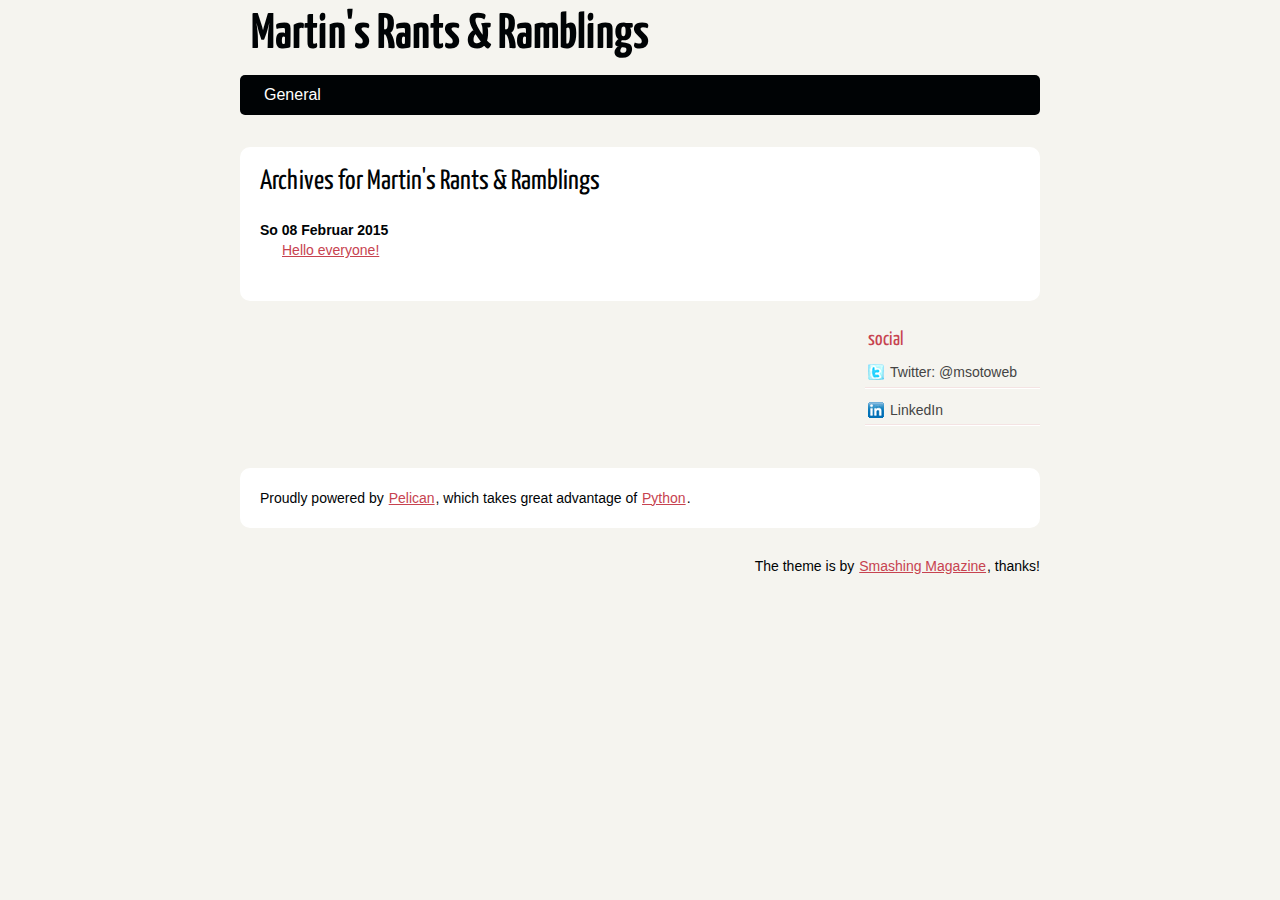
==== archives.html @ d3717be1 "Initial content." ====
<!DOCTYPE html>
<html lang="en">
<head>
        <meta charset="utf-8" />
        <title>Martin's Rants & Ramblings</title>
        <link rel="stylesheet" href="/theme/css/main.css" />

        <!--[if IE]>
            <script src="http://html5shiv.googlecode.com/svn/trunk/html5.js"></script>
        <![endif]-->
</head>

<body id="index" class="home">
        <header id="banner" class="body">
                <h1><a href="/">Martin's Rants & Ramblings </a></h1>
                <nav><ul>
                    <li><a href="/category/general.html">General</a></li>
                </ul></nav>
        </header><!-- /#banner -->
<section id="content" class="body">
<h1>Archives for Martin's Rants & Ramblings</h1>

<dl>
    <dt>So 08 Februar 2015</dt>
    <dd><a href="/hello-everyone.html">Hello everyone!</a></dd>
</dl>
</section>
        <section id="extras" class="body">
                <div class="social">
                        <h2>social</h2>
                        <ul>

                            <li><a href="https://twitter.com/msotoweb">Twitter: @msotoweb</a></li>
                            <li><a href="http://de.linkedin.com/pub/mart%C3%ADn-soto/0/a01/62a">LinkedIn</a></li>
                        </ul>
                </div><!-- /.social -->
        </section><!-- /#extras -->

        <footer id="contentinfo" class="body">
                <address id="about" class="vcard body">
                Proudly powered by <a href="http://getpelican.com/">Pelican</a>, which takes great advantage of <a href="http://python.org">Python</a>.
                </address><!-- /#about -->

                <p>The theme is by <a href="http://coding.smashingmagazine.com/2009/08/04/designing-a-html-5-layout-from-scratch/">Smashing Magazine</a>, thanks!</p>
        </footer><!-- /#contentinfo -->

</body>
</html>
---- theme/css/main.css ----
/*
	Name: Smashing HTML5
	Date: July 2009
	Description: Sample layout for HTML5 and CSS3 goodness.
	Version: 1.0
	License: MIT <http://opensource.org/licenses/MIT>
	Licensed by: Smashing Media GmbH <http://www.smashingmagazine.com/>
	Original author: Enrique Ramírez <http://enrique-ramirez.com/>
*/

/* Imports */
@import url("reset.css");
@import url("pygment.css");
@import url("typogrify.css");
@import url(//fonts.googleapis.com/css?family=Yanone+Kaffeesatz&subset=latin);

/***** Global *****/
/* Body */
body {
    background: #F5F4EF;
    color: #000305;
    font-size: 87.5%; /* Base font size: 14px */
    font-family: 'Trebuchet MS', Trebuchet, 'Lucida Sans Unicode', 'Lucida Grande', 'Lucida Sans', Arial, sans-serif;
    line-height: 1.429;
    margin: 0;
    padding: 0;
    text-align: left;
}

/* Headings */
h1 {font-size: 2em }
h2 {font-size: 1.571em}	/* 22px */
h3 {font-size: 1.429em}	/* 20px */
h4 {font-size: 1.286em}	/* 18px */
h5 {font-size: 1.143em}	/* 16px */
h6 {font-size: 1em}		/* 14px */

h1, h2, h3, h4, h5, h6 {
	font-weight: 400;
	line-height: 1.1;
	margin-bottom: .8em;
    font-family: 'Yanone Kaffeesatz', arial, serif;
}

h3, h4, h5, h6 { margin-top: .8em; }
	
hr { border: 2px solid #EEEEEE; }

/* Anchors */
a {outline: 0;}
a img {border: 0px; text-decoration: none;}
a:link, a:visited {
	color: #C74350;
	padding: 0 1px;
	text-decoration: underline;
}
a:hover, a:active {
	background-color: #C74350;
	color: #fff;
	text-decoration: none;
	text-shadow: 1px 1px 1px #333;
}

h1 a:hover {
    background-color: inherit
}
	
/* Paragraphs */
div.line-block,
p { margin-top: 1em;
    margin-bottom: 1em;}

strong, b {font-weight: bold;}
em, i {font-style: italic;}

/* Lists */
ul {
	list-style: outside disc;
	margin: 0em 0 0 1.5em;
}

ol {
	list-style: outside decimal;
	margin: 0em 0 0 1.5em;
}

li { margin-top: 0.5em;}

.post-info {
    float:right;
    margin:10px;
    padding:5px;
}

.post-info p{
    margin-top: 1px;
    margin-bottom: 1px;
}

.readmore { float: right }

dl {margin: 0 0 1.5em 0;}
dt {font-weight: bold;}
dd {margin-left: 1.5em;}

pre{background-color:  rgb(238, 238, 238); padding: 10px; margin: 10px; overflow: auto;}

/* Quotes */
blockquote {
    margin: 20px;
    font-style: italic;
}
cite {}

q {}

div.note {
   float: right;
   margin: 5px;
   font-size: 85%;
   max-width: 300px;
}

/* Tables */
table {margin: .5em auto 1.5em auto; width: 98%;}
	
	/* Thead */
	thead th {padding: .5em .4em; text-align: left;}
	thead td {}

	/* Tbody */
	tbody td {padding: .5em .4em;}
	tbody th {}
	
	tbody .alt td {}
	tbody .alt th {}
	
	/* Tfoot */
	tfoot th {}
	tfoot td {}
	
/* HTML5 tags */
header, section, footer,
aside, nav, article, figure {
	display: block;
}

/***** Layout *****/
.body {clear: both; margin: 0 auto; width: 800px;}
img.right, figure.right {float: right; margin: 0 0 2em 2em;}
img.left, figure.left {float: left; margin: 0 2em 2em 0;}

/*
	Header
*****************/
#banner {
	margin: 0 auto;
	padding: 2.5em 0 0 0;
}

	/* Banner */
	#banner h1 {font-size: 3.571em; line-height: 0;}
	#banner h1 a:link, #banner h1 a:visited {
		color: #000305;
		display: block;
		font-weight: bold;
		margin: 0 0 .6em .2em;
		text-decoration: none;
	}
	#banner h1 a:hover, #banner h1 a:active {
		background: none;
		color: #C74350;
		text-shadow: none;
	}
	
	#banner h1 strong {font-size: 0.36em; font-weight: normal;}
	
	/* Main Nav */
	#banner nav {
		background: #000305;
		font-size: 1.143em;
		height: 40px;
		line-height: 30px;
		margin: 0 auto 2em auto;
		padding: 0;
		text-align: center;
		width: 800px;
		
		border-radius: 5px;
		-moz-border-radius: 5px;
		-webkit-border-radius: 5px;
	}
	
	#banner nav ul {list-style: none; margin: 0 auto; width: 800px;}
	#banner nav li {float: left; display: inline; margin: 0;}
	
	#banner nav a:link, #banner nav a:visited {
		color: #fff;
		display: inline-block;
		height: 30px;
		padding: 5px 1.5em;
		text-decoration: none;
	}
	#banner nav a:hover, #banner nav a:active,
	#banner nav .active a:link, #banner nav .active a:visited {
		background: #C74451;
		color: #fff;
		text-shadow: none !important;
	}
	
	#banner nav li:first-child a {
		border-top-left-radius: 5px;
		-moz-border-radius-topleft: 5px;
		-webkit-border-top-left-radius: 5px;
		
		border-bottom-left-radius: 5px;
		-moz-border-radius-bottomleft: 5px;
		-webkit-border-bottom-left-radius: 5px;
	}

/*
	Featured
*****************/
#featured {
	background: #fff;
	margin-bottom: 2em;
	overflow: hidden;
	padding: 20px;
	width: 760px;
	
	border-radius: 10px;
	-moz-border-radius: 10px;
	-webkit-border-radius: 10px;
}

#featured figure {
	border: 2px solid #eee;
	float: right;
	margin: 0.786em 2em 0 5em;
	width: 248px;
}
#featured figure img {display: block; float: right;}

#featured h2 {color: #C74451; font-size: 1.714em; margin-bottom: 0.333em;}
#featured h3 {font-size: 1.429em; margin-bottom: .5em;}

#featured h3 a:link, #featured h3 a:visited {color: #000305; text-decoration: none;}
#featured h3 a:hover, #featured h3 a:active {color: #fff;}

/*
	Body
*****************/
#content {
	background: #fff;
	margin-bottom: 2em;
	overflow: hidden;
	padding: 20px 20px;
	width: 760px;
	
	border-radius: 10px;
	-moz-border-radius: 10px;
	-webkit-border-radius: 10px;
}

/*
	Extras
*****************/
#extras {margin: 0 auto 3em auto; overflow: hidden;}

#extras ul {list-style: none; margin: 0;}
#extras li {border-bottom: 1px solid #fff;}
#extras h2 {
	color: #C74350;
	font-size: 1.429em;
	margin-bottom: .25em;
	padding: 0 3px;
}

#extras a:link, #extras a:visited {
	color: #444;
	display: block;
	border-bottom: 1px solid #F4E3E3;
	text-decoration: none;
	padding: .3em .25em;
}

#extras a:hover, #extras a:active {color: #fff;}

	/* Blogroll */
	#extras .blogroll {
		float: left;
		width: 615px;
	}
	
	#extras .blogroll li {float: left; margin: 0 20px 0 0; width: 185px;}
	
	/* Social */
	#extras .social {
		float: right;
		width: 175px;
	}
	
	#extras div[class='social'] a {
		background-repeat: no-repeat;
		background-position: 3px 6px;
		padding-left: 25px;
	}
	
		/* Icons */
		.social a[href*='about.me'] {background-image: url('../images/icons/aboutme.png');}
		.social a[href*='bitbucket.org'] {background-image: url('../images/icons/bitbucket.png');}
		.social a[href*='delicious.com'] {background-image: url('../images/icons/delicious.png');}
		.social a[href*='digg.com'] {background-image: url('../images/icons/digg.png');}
		.social a[href*='facebook.com'] {background-image: url('../images/icons/facebook.png');}
		.social a[href*='gitorious.org'] {background-image: url('../images/icons/gitorious.png');}
		.social a[href*='github.com'],
		.social a[href*='git.io'] {
			background-image: url('../images/icons/github.png');
			background-size: 16px 16px;
		}
		.social a[href*='gittip.com'] {background-image: url('../images/icons/gittip.png');}
		.social a[href*='plus.google.com'] {background-image: url('../images/icons/google-plus.png');}
		.social a[href*='groups.google.com'] {background-image: url('../images/icons/google-groups.png');}
		.social a[href*='news.ycombinator.com'],
		.social a[href*='hackernewsers.com'] {background-image: url('../images/icons/hackernews.png');}
		.social a[href*='last.fm'], .social a[href*='lastfm.'] {background-image: url('../images/icons/lastfm.png');}
		.social a[href*='linkedin.com'] {background-image: url('../images/icons/linkedin.png');}
		.social a[href*='reddit.com'] {background-image: url('../images/icons/reddit.png');}
		.social a[type$='atom+xml'], .social a[type$='rss+xml'] {background-image: url('../images/icons/rss.png');}
		.social a[href*='slideshare.net'] {background-image: url('../images/icons/slideshare.png');}
		.social a[href*='speakerdeck.com'] {background-image: url('../images/icons/speakerdeck.png');}
		.social a[href*='stackoverflow.com'] {background-image: url('../images/icons/stackoverflow.png');}
		.social a[href*='twitter.com'] {background-image: url('../images/icons/twitter.png');}
		.social a[href*='vimeo.com'] {background-image: url('../images/icons/vimeo.png');}
		.social a[href*='youtube.com'] {background-image: url('../images/icons/youtube.png');}

/*
	About
*****************/
#about {
	background: #fff;
	font-style: normal;
	margin-bottom: 2em;
	overflow: hidden;
	padding: 20px;
	text-align: left;
	width: 760px;
	
	border-radius: 10px;
	-moz-border-radius: 10px;
	-webkit-border-radius: 10px;
}

#about .primary {float: left; width: 165px;}
#about .primary strong {color: #C64350; display: block; font-size: 1.286em;}
#about .photo {float: left; margin: 5px 20px;}

#about .url:link, #about .url:visited {text-decoration: none;}

#about .bio {float: right; width: 500px;}

/*
	Footer
*****************/
#contentinfo {padding-bottom: 2em; text-align: right;}

/***** Sections *****/
/* Blog */
.hentry {
	display: block;
	clear: both;
	border-bottom: 1px solid #eee;
	padding: 1.5em 0;
}
li:last-child .hentry, #content > .hentry {border: 0; margin: 0;}
#content > .hentry {padding: 1em 0;}
.hentry img{display : none ;}
.entry-title {font-size: 3em; margin-bottom: 10px; margin-top: 0;}
.entry-title a:link, .entry-title a:visited {text-decoration: none; color: #333;}
.entry-title a:visited {background-color: #fff;}

.hentry .post-info * {font-style: normal;}

	/* Content */
	.hentry footer {margin-bottom: 2em;}
	.hentry footer address {display: inline;}
	#posts-list footer address {display: block;}

	/* Blog Index */
	#posts-list {list-style: none; margin: 0;}
	#posts-list .hentry {padding-left: 10px; position: relative;}
	
	#posts-list footer {
		left: 10px;
		position: relative;
        float: left;
		top: 0.5em;
		width: 190px;
	}
	
	/* About the Author */
	#about-author {
		background: #f9f9f9;
		clear: both;
		font-style: normal;
		margin: 2em 0;
		padding: 10px 20px 15px 20px;
		
		border-radius: 5px;
		-moz-border-radius: 5px;
		-webkit-border-radius: 5px;
	}
	
	#about-author strong {
		color: #C64350;
		clear: both;
		display: block;
		font-size: 1.429em;
	}
	
	#about-author .photo {border: 1px solid #ddd; float: left; margin: 5px 1em 0 0;}
	
	/* Comments */
	#comments-list {list-style: none; margin: 0 1em;}
	#comments-list blockquote {
		background: #f8f8f8;
		clear: both;
		font-style: normal;
		margin: 0;
		padding: 15px 20px;
		
		border-radius: 5px;
		-moz-border-radius: 5px;
		-webkit-border-radius: 5px;
	}
	#comments-list footer {color: #888; padding: .5em 1em 0 0; text-align: right;}
	
	#comments-list li:nth-child(2n) blockquote {background: #F5f5f5;}
	
	/* Add a Comment */
	#add-comment label {clear: left; float: left; text-align: left; width: 150px;}
	#add-comment input[type='text'],
	#add-comment input[type='email'],
	#add-comment input[type='url'] {float: left; width: 200px;}
	
	#add-comment textarea {float: left; height: 150px; width: 495px;}
	
	#add-comment p.req {clear: both; margin: 0 .5em 1em 0; text-align: right;}
	
	#add-comment input[type='submit'] {float: right; margin: 0 .5em;}
	#add-comment * {margin-bottom: .5em;}
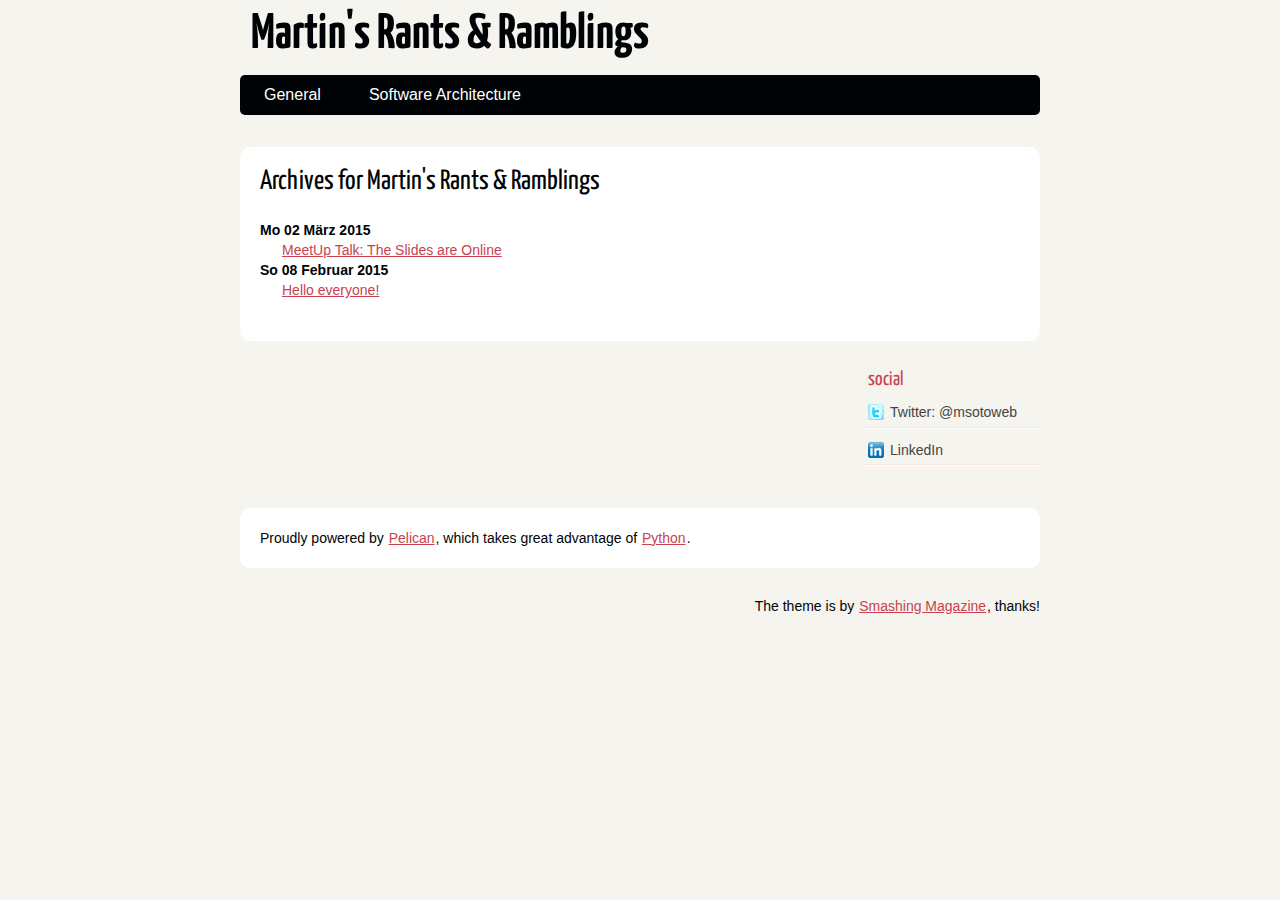
==== commit 6e64e689: "New article." ====
--- a/archives.html
+++ b/archives.html
@@ -15,12 +15,15 @@
                 <h1><a href="/">Martin's Rants & Ramblings </a></h1>
                 <nav><ul>
                     <li><a href="/category/general.html">General</a></li>
+                    <li><a href="/category/software-architecture.html">Software Architecture</a></li>
                 </ul></nav>
         </header><!-- /#banner -->
 <section id="content" class="body">
 <h1>Archives for Martin's Rants & Ramblings</h1>
 
 <dl>
+    <dt>Mo 02 März 2015</dt>
+    <dd><a href="/meetup-talk-the-slides-are-online.html">MeetUp Talk: The Slides are Online</a></dd>
     <dt>So 08 Februar 2015</dt>
     <dd><a href="/hello-everyone.html">Hello everyone!</a></dd>
 </dl>
